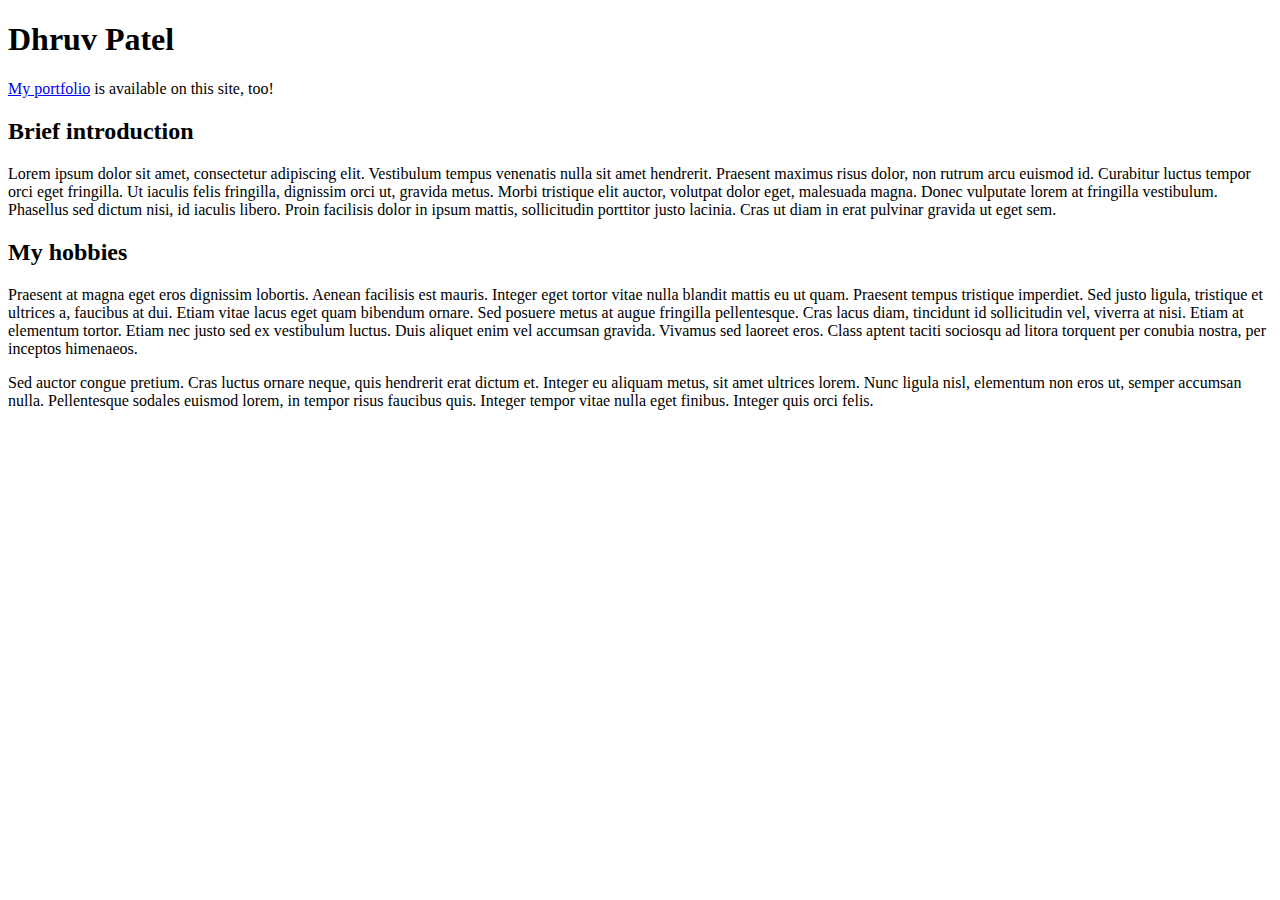
==== index.html @ f68da33c "Update names in portfolio and index" ====
<!DOCTYPE html>
<html lang="en">
  <head>
    <meta charset="UTF-8" />
    <meta name="viewport" content="width=device-width, initial-scale=1.0" />
    <link rel="stylesheet" href="./styles/main.css">
    <title>About Me</title>
  </head>
  <body>
    <h1>Dhruv Patel</h1>

    <nav>
      <p>
        <a href="./portfolio.html">My portfolio</a> is available on this site,
        too!
      </p>
    </nav>

    <section>
      <h2>Brief introduction</h2>

      <p>
        Lorem ipsum dolor sit amet, consectetur adipiscing elit. Vestibulum
        tempus venenatis nulla sit amet hendrerit. Praesent maximus risus dolor,
        non rutrum arcu euismod id. Curabitur luctus tempor orci eget fringilla.
        Ut iaculis felis fringilla, dignissim orci ut, gravida metus. Morbi
        tristique elit auctor, volutpat dolor eget, malesuada magna. Donec
        vulputate lorem at fringilla vestibulum. Phasellus sed dictum nisi, id
        iaculis libero. Proin facilisis dolor in ipsum mattis, sollicitudin
        porttitor justo lacinia. Cras ut diam in erat pulvinar gravida ut eget
        sem.
      </p>
    </section>

    <section>
      <h2>My hobbies</h2>

      <p>
        Praesent at magna eget eros dignissim lobortis. Aenean facilisis est
        mauris. Integer eget tortor vitae nulla blandit mattis eu ut quam.
        Praesent tempus tristique imperdiet. Sed justo ligula, tristique et
        ultrices a, faucibus at dui. Etiam vitae lacus eget quam bibendum
        ornare. Sed posuere metus at augue fringilla pellentesque. Cras lacus
        diam, tincidunt id sollicitudin vel, viverra at nisi. Etiam at elementum
        tortor. Etiam nec justo sed ex vestibulum luctus. Duis aliquet enim vel
        accumsan gravida. Vivamus sed laoreet eros. Class aptent taciti sociosqu
        ad litora torquent per conubia nostra, per inceptos himenaeos.
      </p>

      <p>
        Sed auctor congue pretium. Cras luctus ornare neque, quis hendrerit erat
        dictum et. Integer eu aliquam metus, sit amet ultrices lorem. Nunc
        ligula nisl, elementum non eros ut, semper accumsan nulla. Pellentesque
        sodales euismod lorem, in tempor risus faucibus quis. Integer tempor
        vitae nulla eget finibus. Integer quis orci felis.
      </p>
    </section>
  </body>
</html>
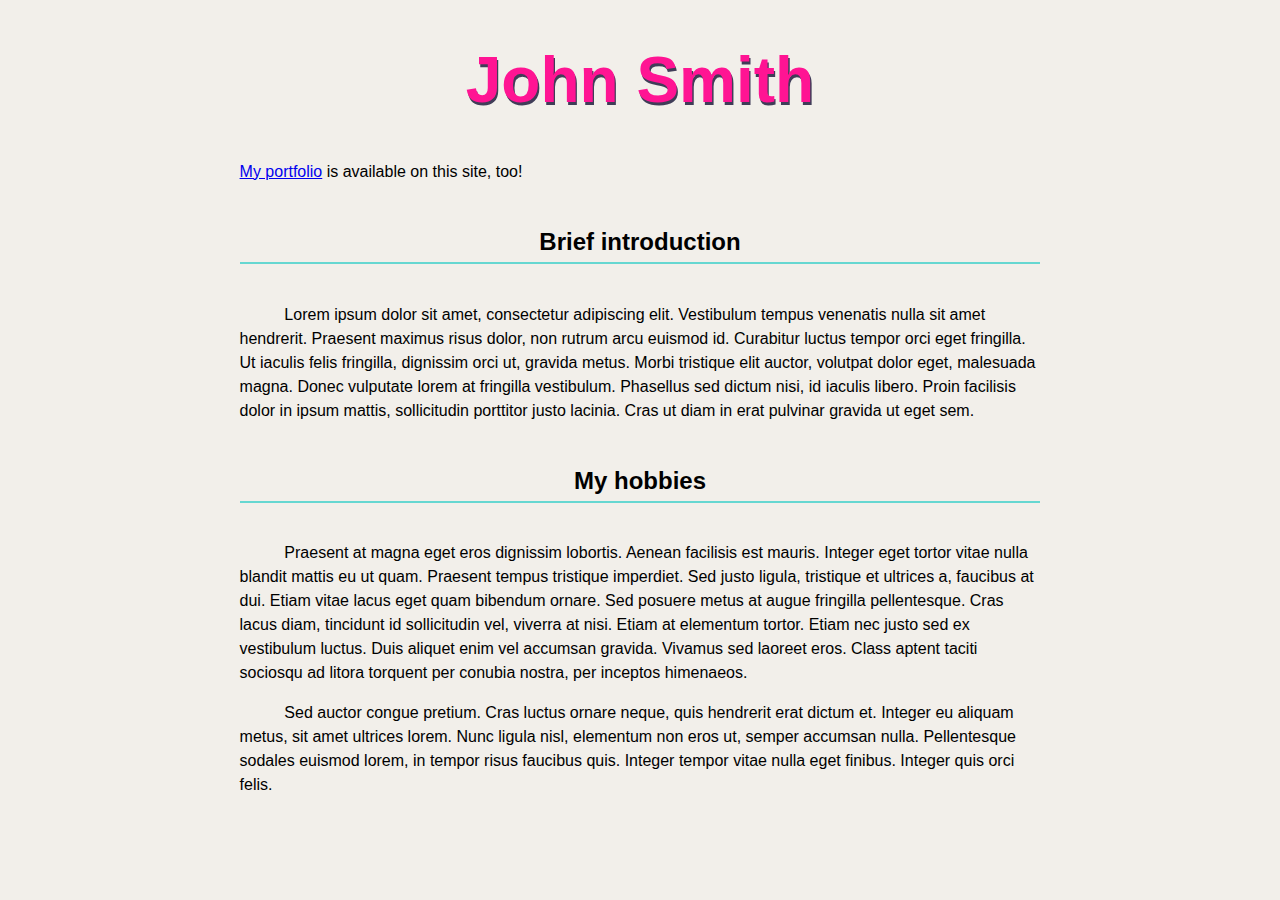
==== commit d17bbd46: "Revert "Update names in portfolio and index"" ====
--- a/index.html
+++ b/index.html
@@ -7,7 +7,7 @@
     <title>About Me</title>
   </head>
   <body>
-    <h1>Dhruv Patel</h1>
+    <h1>John Smith</h1>
 
     <nav>
       <p>
--- a/styles/main.css
+++ b/styles/main.css
@@ -0,0 +1,60 @@
+/*
+ * https://coolors.co/f2efea-fc7753-66d7d1-403d58-dbd56e
+ *
+ * #F2EFEA - Isabelline
+ * #FC7753 - Coral
+ * #66D7D1 - Tiffany Blue
+ * #403D58 - English Violet
+ * #DBD56E - Straw
+ */
+
+:root {
+    font-family: sans-serif;
+    background-color: #F2EFEA;
+    color: black;
+}
+
+body {
+    max-width: 90ch;
+    margin: 0 auto;
+    line-height: 1.5;
+}
+
+h1, h2, h3 {
+    text-align: center;
+    line-height: normal;
+}
+
+h1 {
+    font-size: 4em;
+    font-weight: 900;
+    text-shadow: 0.02em 0.04em #403D58;
+    color: deeppink;
+}
+
+h2 {
+    border-bottom: 0.1em solid #66D7D1;
+    padding: 0.25em;
+    margin: 1.6em 0;
+}
+
+section p {
+    text-indent: 2.8em;
+}
+
+.project {
+    background-color: #403D58;
+    color: #F2EFEA;
+    padding: 0.5em 2em;
+    border-radius: 0.5em;
+    margin-bottom: 1.5em;
+}
+
+.project h3 {
+    color: #DBD563;
+    margin-top: 1rem;
+    margin-left: 2em;
+    margin-right: 2em;
+    border-bottom: 0.1em solid #a6a57a;
+    padding-bottom: 0.5em;
+}
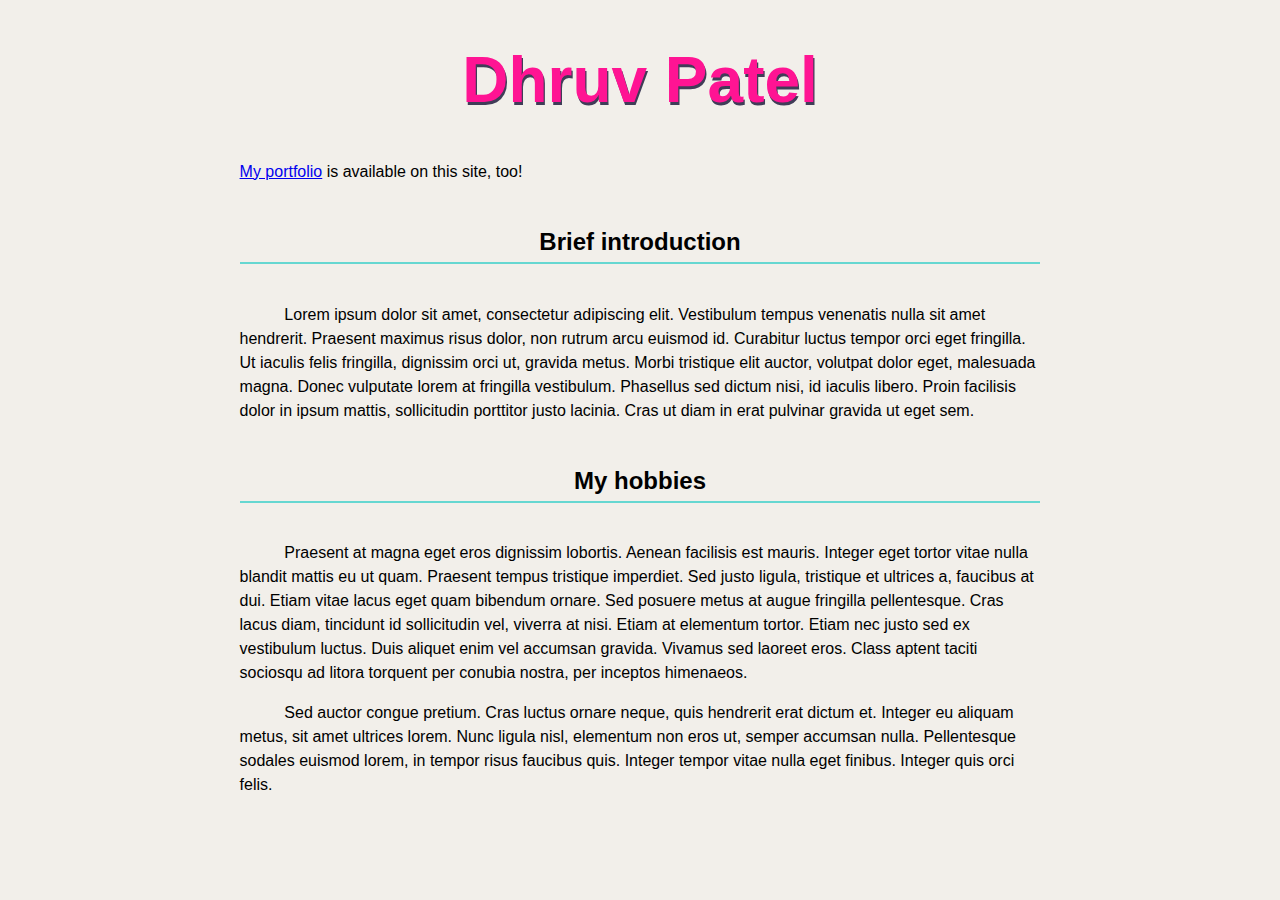
==== commit 38902d90: "forgot to chang names to my name." ====
--- a/index.html
+++ b/index.html
@@ -7,7 +7,7 @@
     <title>About Me</title>
   </head>
   <body>
-    <h1>John Smith</h1>
+    <h1>Dhruv Patel</h1>
 
     <nav>
       <p>
